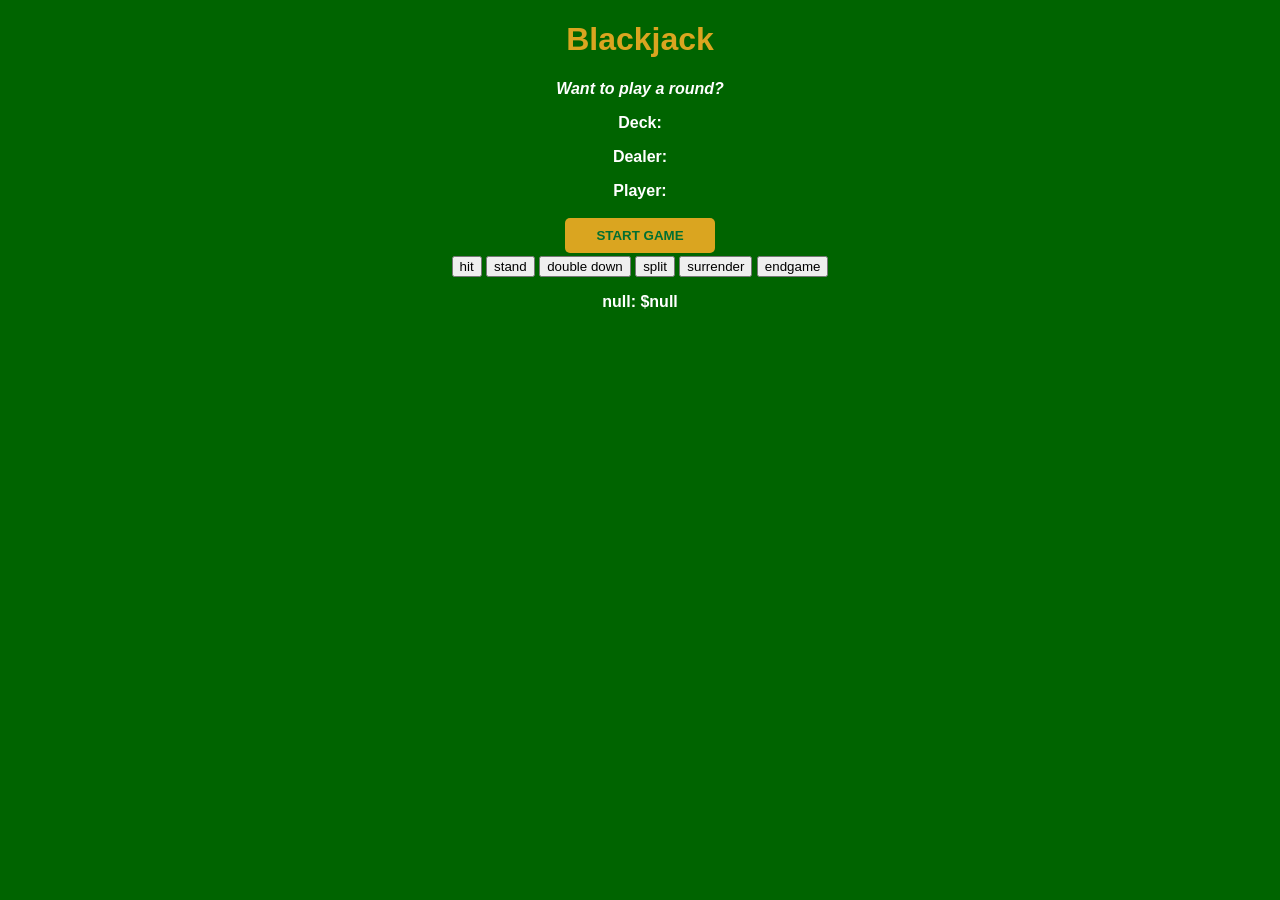
==== black_jack.html @ dba52f73 "All files" ====
<!DOCTYPE html>
<html lang="en">
<head>
    <meta charset="UTF-8">
    <meta name="viewport" content="width=device-width, initial-scale=1.0">
    <link rel="stylesheet" href="black_jack.css">
    <title>Black Jack</title>
</head>
<body>
    <h1>Blackjack</h1>
    <p id="message-el">Want to play a round?</p>
    <p id="deck-el">Deck: </p>
    
    <p id="dealer-el">Dealer: </p>
    <p id="player-el">Player: </p>
    <p id="second-hand-el"></p>

    <button id="start_game" onclick="startGame()">START GAME</button>
</br>
    <button id="hit-btn">hit</button>
    <button id="stand-btn">stand</button>
    <button id="double-down-btn">double down</button>
    <button id="split-btn">split</button>
    <button>surrender</button>
    <button>endgame</button>

    <p id="player-info-el"></p>

</body>
<script src="black_jack.js"></script>
</html>
---- black_jack.css ----
body {
    font-family: 'Trebuchet MS', 'Lucida Sans Unicode', 'Lucida Grande', 'Lucida Sans', Arial, sans-serif;
    /* background-image: ; */
    background: darkgreen;
    background-size: cover;
    text-align: center;
    color: white;
    font-weight: bold;
}

h1 {
    color: goldenrod;
}

#message-el  {
    font-style: italic;
}

#start_game {
    border: none;
    padding-top: 10px;
    padding-bottom: 10px;
    font-weight: bold;
    width: 150px;
    margin-bottom: 2.5px;
    margin-top: 2.5px;
    border-radius: 5px;
    background-color: goldenrod;
    color: #016f32;
}
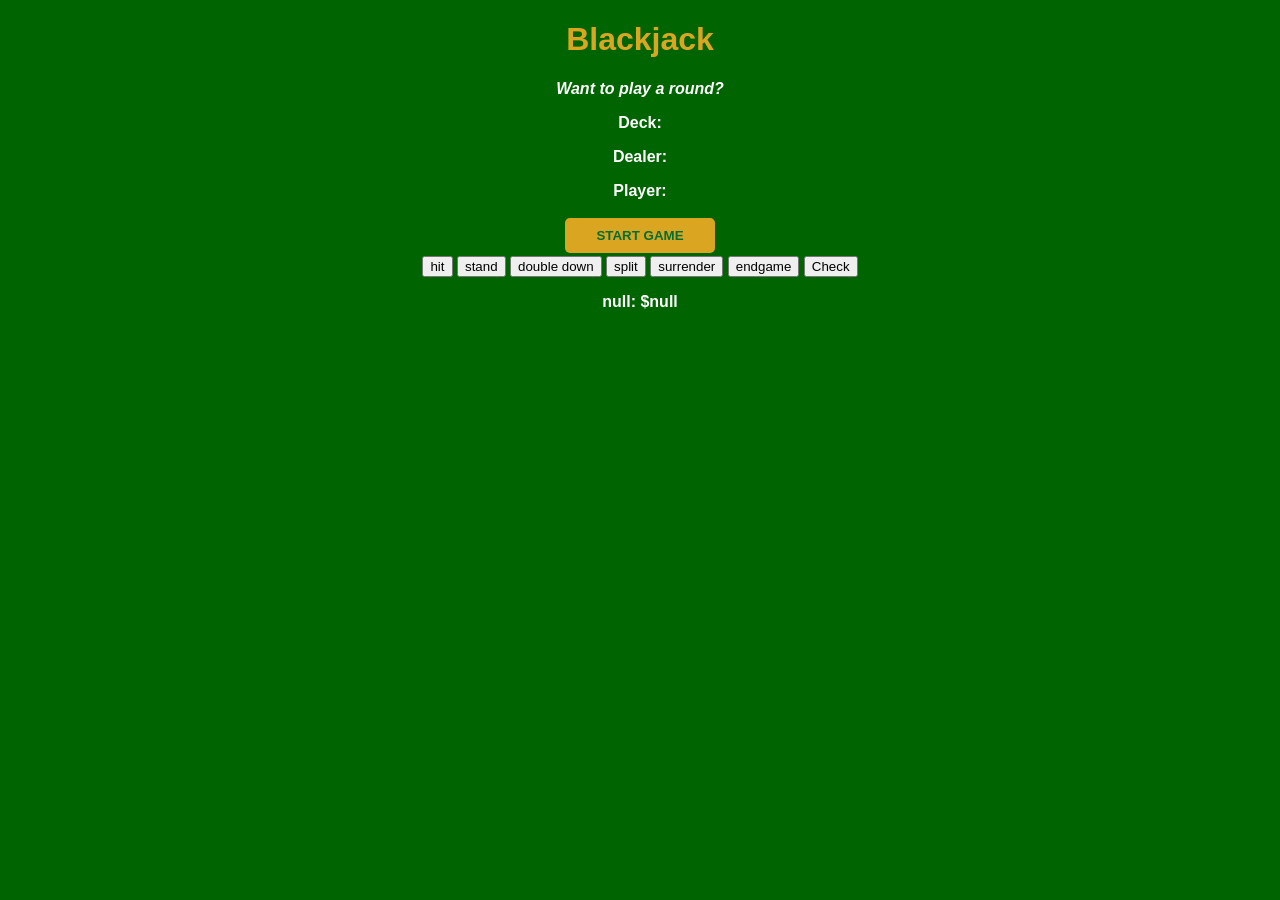
==== commit 2415d68d: "work in progress" ====
--- a/black_jack.html
+++ b/black_jack.html
@@ -23,6 +23,7 @@
     <button id="split-btn">split</button>
     <button>surrender</button>
     <button>endgame</button>
+    <button id="check-btn">Check</button>
 
     <p id="player-info-el"></p>
 
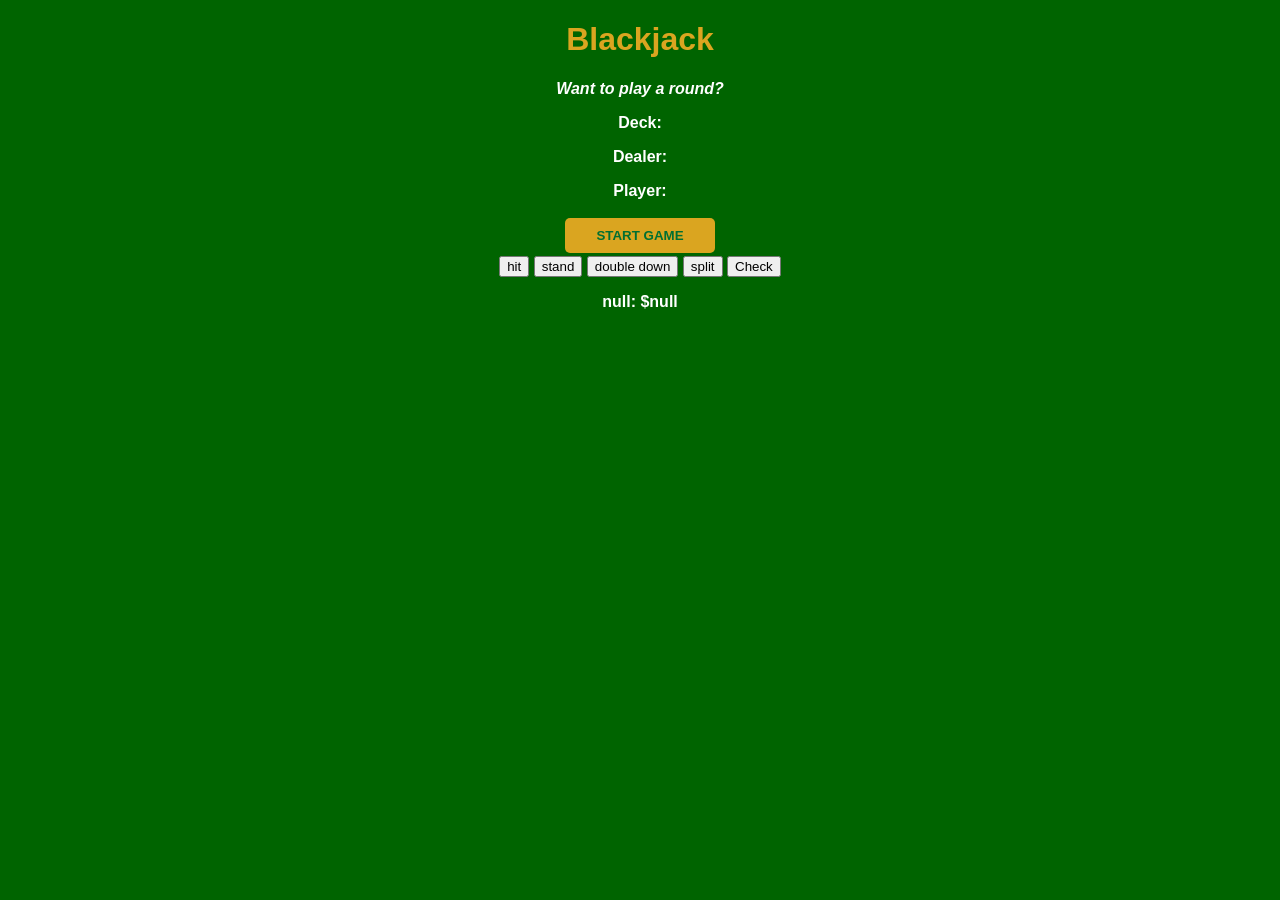
==== commit 9443d393: "doubleDown-btn touch ups done" ====
--- a/black_jack.html
+++ b/black_jack.html
@@ -21,8 +21,8 @@
     <button id="stand-btn">stand</button>
     <button id="double-down-btn">double down</button>
     <button id="split-btn">split</button>
-    <button>surrender</button>
-    <button>endgame</button>
+    <!-- <button>surrender</button>
+    <button>endgame</button> -->
     <button id="check-btn">Check</button>
 
     <p id="player-info-el"></p>
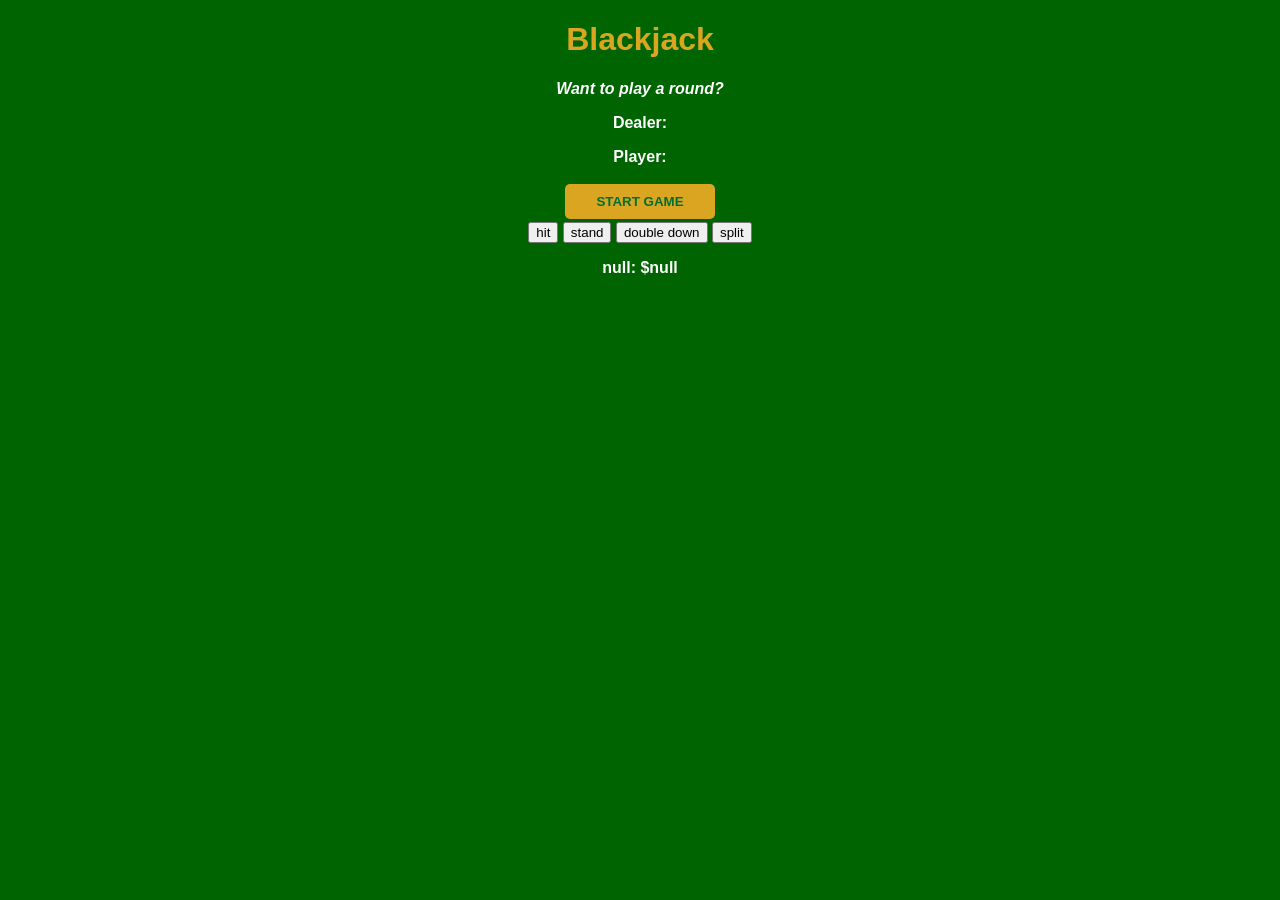
==== commit bce6f23f: "v1 done" ====
--- a/black_jack.html
+++ b/black_jack.html
@@ -9,7 +9,6 @@
 <body>
     <h1>Blackjack</h1>
     <p id="message-el">Want to play a round?</p>
-    <p id="deck-el">Deck: </p>
     
     <p id="dealer-el">Dealer: </p>
     <p id="player-el">Player: </p>
@@ -23,7 +22,7 @@
     <button id="split-btn">split</button>
     <!-- <button>surrender</button>
     <button>endgame</button> -->
-    <button id="check-btn">Check</button>
+    <!--  troubleshoot btn <button id="check-btn">Check</button> -->
 
     <p id="player-info-el"></p>
 
